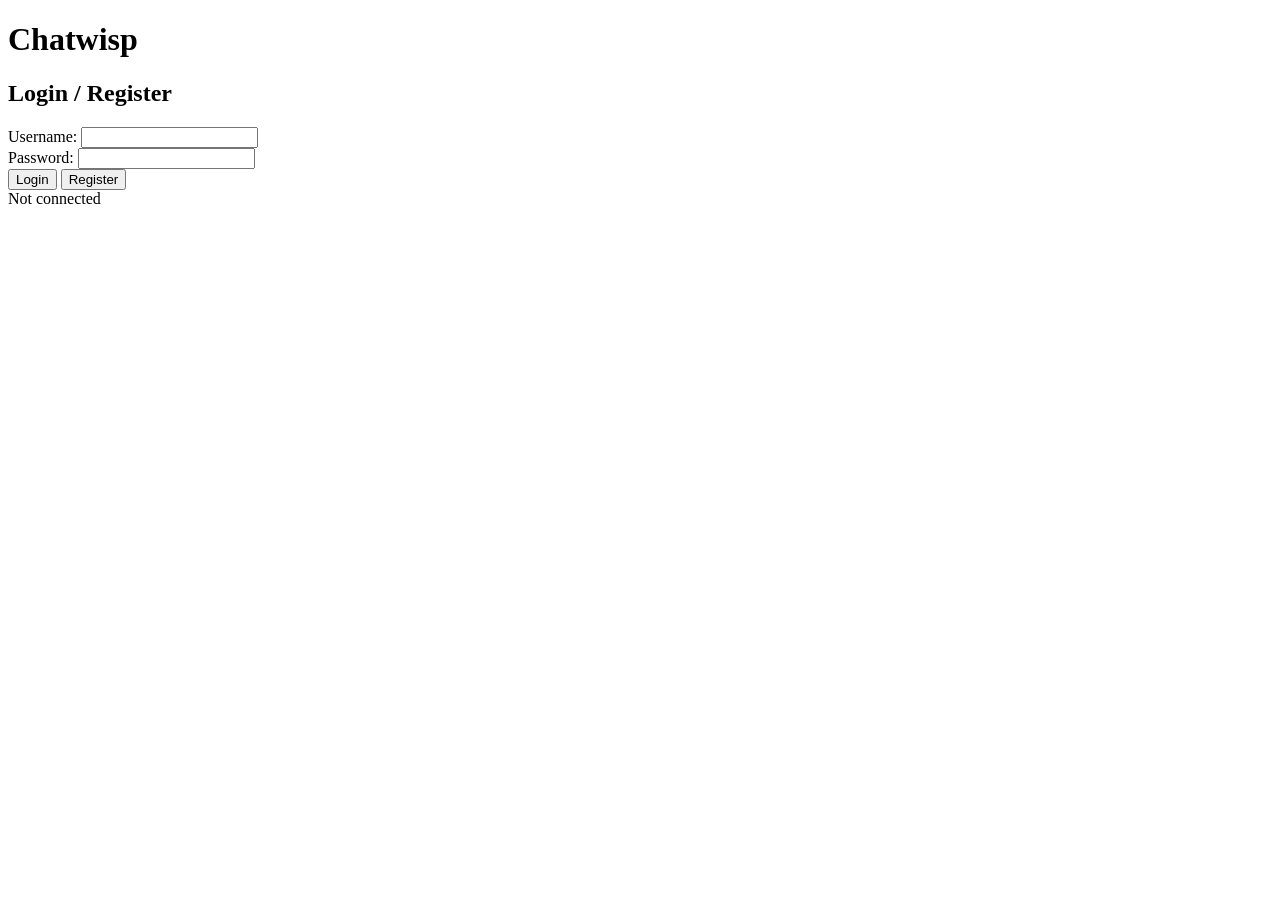
==== client_web/index.html @ 9fe75c47 "fix: use absolute paths for JS and CSS so they load from subpaths (/forums/...)" ====
<!DOCTYPE html>
<html lang="en">
<head>
<meta charset="UTF-8">
<meta name="viewport" content="width=device-width, initial-scale=1.0">
<title>Chatwisp - Accessible Forum v3.0.0</title>
<link rel="stylesheet" href="/style.css">
</head>
<body>
<div id="app">
  <header role="banner">
    <h1 id="app-title">Chatwisp</h1>
    <nav id="main-nav" role="navigation" aria-label="Main navigation" hidden>
      <button id="home-btn" class="nav-btn" onclick="showMainMenu()">Home</button>
      <button id="messages-btn" class="nav-btn" onclick="showDmList()">Messages</button>
      <button id="settings-btn" class="nav-btn" onclick="showSettings()">Settings</button>
    </nav>
  </header>

  <main id="main-content" role="main">
    <div id="view-login" class="view" aria-label="Login screen">
      <div id="topic-link-choice" hidden aria-label="Topic link notice">
        <p><strong>Topic Link Detected</strong> — Log in to go directly to the topic.</p>
        <button id="choice-browser-btn" onclick="continueInBrowser()">Dismiss</button>
        <hr>
      </div>
      <h2 id="login-title">Login / Register</h2>
      <form id="login-form" onsubmit="event.preventDefault(); doLogin();" aria-label="Login form">
        <div class="form-group">
          <label for="login-username">Username:</label>
          <input type="text" id="login-username" autocomplete="username">
        </div>
        <div class="form-group">
          <label for="login-password">Password:</label>
          <input type="password" id="login-password" autocomplete="current-password">
        </div>
        <div class="btn-group">
          <button type="submit" id="login-btn">Login</button>
          <button type="button" id="register-btn" onclick="doRegister()">Register</button>
        </div>
        <p id="login-error" role="alert" aria-live="assertive" class="error-text" hidden></p>
      </form>
    </div>

    <div id="view-main" class="view" hidden aria-label="Main menu">
      <section id="admin-controls" aria-label="Admin controls" hidden>
        <h3>Admin Controls</h3>
        <div class="btn-group">
          <button id="accounts-btn" onclick="showAccounts()">Manage Accounts</button>
          <button id="new-forum-btn" onclick="showCreateForum()">New Forum</button>
          <button id="set-motd-btn" onclick="showSetMotd()">Set MOTD</button>
          <button id="bot-controls-btn" onclick="showBotControls()">Official Account</button>
        </div>
      </section>

      <section id="top-controls" aria-label="Topic controls" hidden>
        <div class="btn-group">
          <button id="new-topic-btn" onclick="showCreateTopic()">New Topic</button>
          <button id="admin-topic-close-btn" onclick="adminCloseTopic()" hidden>Close Topic</button>
          <button id="admin-topic-reopen-btn" onclick="adminReopenTopic()" hidden>Reopen Topic</button>
          <button id="admin-topic-adminonly-btn" onclick="adminToggleAdminOnly()" hidden>Make Admin Only</button>
          <button id="admin-topic-delete-btn" onclick="adminDeleteTopic()" hidden>Delete Topic</button>
          <button id="copy-topic-link-btn" onclick="copyTopicLink()">Copy Topic Link</button>
        </div>
      </section>

      <section id="forum-section" aria-label="Forums list">
        <h2 id="section-title">Select Forum</h2>
        <div id="forum-list" role="list" aria-label="Available forums"></div>
      </section>

      <section id="topic-section" aria-label="Topics list" hidden>
        <h2 id="topic-section-title">Topics</h2>
        <div id="topic-list" role="list" aria-label="Topics"></div>
      </section>

      <section id="post-section" aria-label="Posts" hidden>
        <h2 id="post-section-title">Posts</h2>
        <div id="post-list" role="list" aria-label="Post contents"></div>
        <div id="reply-area" hidden>
          <h3>Write a Reply</h3>
          <textarea id="reply-content" rows="3" aria-label="Your reply"></textarea>
          <button id="send-reply-btn" onclick="sendReply()">Send Reply</button>
          <p id="topic-closed-msg" role="alert" class="info-text" hidden>This topic is closed. No new replies can be added.</p>
          <p id="topic-adminonly-msg" role="alert" class="info-text" hidden>This topic is admin only. Only admins can post here.</p>
        </div>
      </section>
    </div>

    <div id="view-dm-list" class="view" hidden aria-label="Messages">
      <h2>Messages</h2>
      <button onclick="showDmSearch()">New Message</button>
      <div id="dm-contacts-list" role="list" aria-label="Conversations"></div>
      <button onclick="showMainMenu()">Back to Main Menu</button>
    </div>

    <div id="view-dm-search" class="view" hidden aria-label="Search users">
      <h2>Search Users</h2>
      <div class="form-group">
        <label for="dm-search-input">Username:</label>
        <input type="text" id="dm-search-input" autocomplete="off" oninput="searchUsers()">
      </div>
      <div id="dm-search-results" role="list" aria-label="Search results"></div>
      <button onclick="showDmList()">Back to Messages</button>
    </div>

    <div id="view-dm-chat" class="view" hidden aria-label="Chat">
      <h2 id="dm-chat-title">Chat</h2>
      <div id="dm-message-list" role="list" aria-label="Messages"></div>
      <p id="dm-bot-noreply" class="info-text" hidden>This is the Chatwisp Official Account. You cannot reply to it.</p>
      <div id="dm-reply-area">
        <textarea id="dm-input" rows="2" aria-label="Type a message" onkeydown="if(event.key==='Enter'&&!event.shiftKey){event.preventDefault();sendDm();}"></textarea>
        <button id="dm-send-btn" onclick="sendDm()">Send</button>
      </div>
      <button onclick="showDmList()">Back to Messages</button>
    </div>

    <div id="view-settings" class="view" hidden aria-label="Settings">
      <h2>Settings</h2>
      <section aria-label="Forum signature">
        <h3>Forum Signature</h3>
        <p>This text will appear at the end of every post you make. Max 50 characters.</p>
        <div class="form-group">
          <label for="sig-input">Signature:</label>
          <input type="text" id="sig-input" maxlength="50" autocomplete="off" oninput="updateSigCounter()">
        </div>
        <p id="sig-counter" class="char-counter">0/50</p>
        <button onclick="saveSignature()">Save Signature</button>
      </section>
      <button onclick="showMainMenu()">Back to Main Menu</button>
    </div>

    <div id="view-accounts" class="view" hidden aria-label="Accounts management">
      <h2>User Accounts</h2>
      <div id="users-list" role="list" aria-label="User accounts"></div>
      <button onclick="showMainMenu()">Back to Main Menu</button>
    </div>

    <div id="view-create-topic" class="view" hidden aria-label="Create new topic">
      <h2>Create New Topic</h2>
      <form id="create-topic-form" onsubmit="event.preventDefault(); submitCreateTopic();">
        <div class="form-group">
          <label for="topic-title">Topic Title:</label>
          <input type="text" id="topic-title" autocomplete="off">
        </div>
        <div class="form-group">
          <label for="topic-content">First Post (optional):</label>
          <textarea id="topic-content" rows="5"></textarea>
        </div>
        <div class="form-group" id="topic-admin-only-group" hidden>
          <label>
            <input type="checkbox" id="topic-admin-only" value="1">
            Admin only (only admins can post)
          </label>
        </div>
        <div class="btn-group">
          <button type="submit">Create Topic</button>
          <button type="button" onclick="showMainMenu()">Cancel</button>
        </div>
      </form>
    </div>

    <div id="view-create-forum" class="view" hidden aria-label="Create new forum">
      <h2>Create New Forum</h2>
      <form id="create-forum-form" onsubmit="event.preventDefault(); submitCreateForum();">
        <div class="form-group">
          <label for="forum-name">Forum Name:</label>
          <input type="text" id="forum-name" autocomplete="off">
        </div>
        <div class="form-group">
          <label for="forum-desc">Description:</label>
          <input type="text" id="forum-desc" autocomplete="off">
        </div>
        <div class="btn-group">
          <button type="submit">Create Forum</button>
          <button type="button" onclick="showMainMenu()">Cancel</button>
        </div>
      </form>
    </div>

    <div id="view-bot-controls" class="view" hidden aria-label="Official Account controls">
      <h2>Official Account Controls</h2>
      <section aria-label="Send DM as Official Account">
        <h3>Send DM</h3>
        <div class="form-group">
          <label for="bot-dm-recipient">Recipient:</label>
          <input type="text" id="bot-dm-recipient" autocomplete="off">
        </div>
        <div class="form-group">
          <label for="bot-dm-content">Message:</label>
          <textarea id="bot-dm-content" rows="3"></textarea>
        </div>
        <button onclick="botSendDm()">Send DM</button>
      </section>
      <hr>
      <section aria-label="Broadcast to All Users">
        <h3>Broadcast</h3>
        <div class="form-group">
          <label for="bot-broadcast-content">Message:</label>
          <textarea id="bot-broadcast-content" rows="3"></textarea>
        </div>
        <button onclick="botBroadcast()">Broadcast</button>
      </section>
      <hr>
      <section aria-label="Create Post as Official Account">
        <h3>Create Post</h3>
        <div class="form-group">
          <label for="bot-post-topic">Topic ID:</label>
          <input type="text" id="bot-post-topic" autocomplete="off">
        </div>
        <div class="form-group">
          <label for="bot-post-content">Content:</label>
          <textarea id="bot-post-content" rows="3"></textarea>
        </div>
        <button onclick="botCreatePost()">Create Post</button>
      </section>
      <hr>
      <section aria-label="Create Topic as Official Account">
        <h3>Create Topic</h3>
        <div class="form-group">
          <label for="bot-topic-forum">Forum ID:</label>
          <input type="text" id="bot-topic-forum" autocomplete="off">
        </div>
        <div class="form-group">
          <label for="bot-topic-title">Title:</label>
          <input type="text" id="bot-topic-title" autocomplete="off">
        </div>
        <div class="form-group">
          <label for="bot-topic-content">First Post (optional):</label>
          <textarea id="bot-topic-content" rows="3"></textarea>
        </div>
        <button onclick="botCreateTopic()">Create Topic</button>
      </section>
      <button onclick="showMainMenu()">Back to Main Menu</button>
    </div>
  </main>

  <footer id="status-bar" role="status" aria-live="polite" aria-atomic="true">
    Not connected
  </footer>
</div>

<script src="/app.js"></script>
</body>
</html>
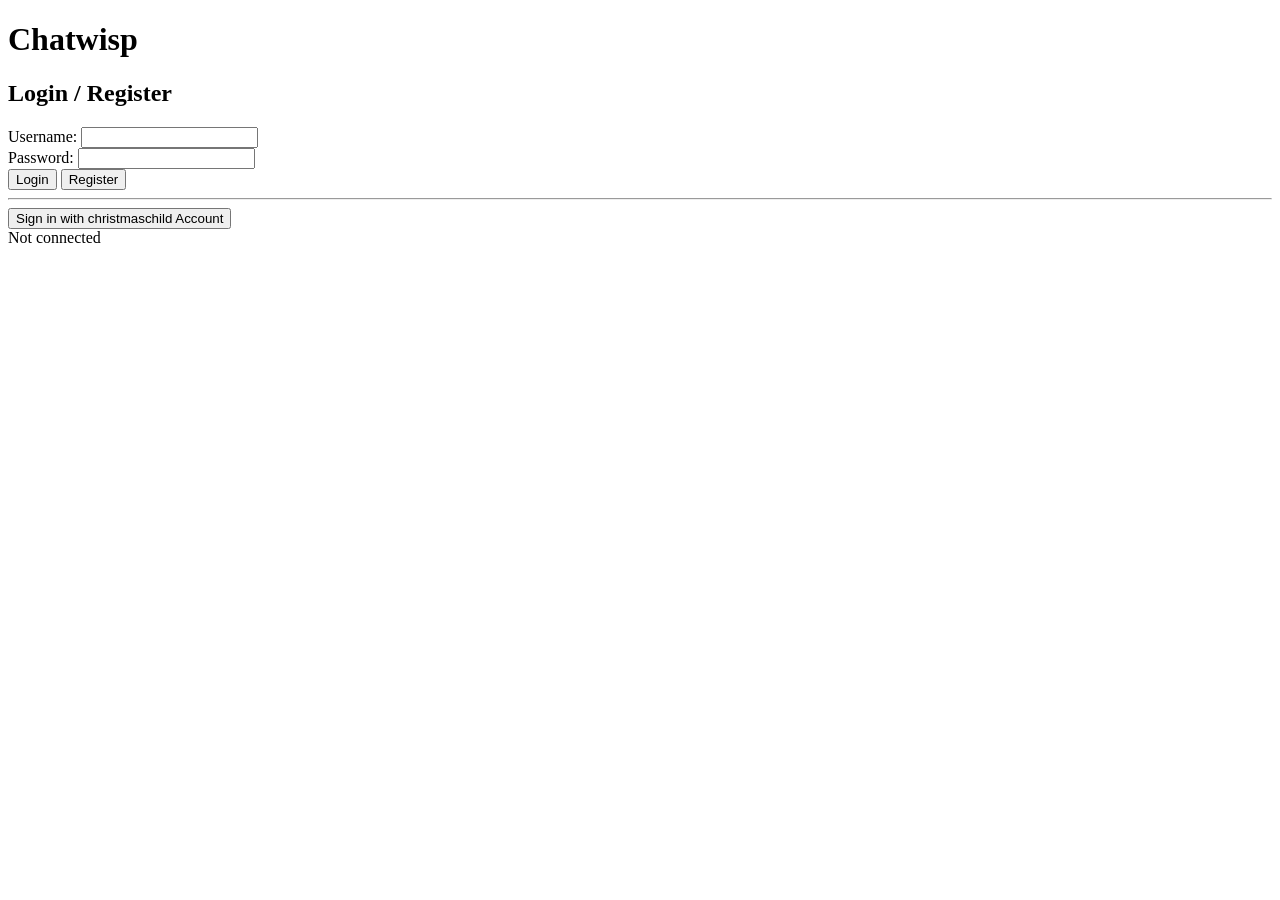
==== commit f450bc19: "v4.1.0: Add 'Sign in with christmaschild Account' OAuth2 login - Server: new /auth/callback HTTP end" ====
--- a/client_web/index.html
+++ b/client_web/index.html
@@ -2,8 +2,13 @@
 <html lang="en">
 <head>
 <meta charset="UTF-8">
-<meta name="viewport" content="width=device-width, initial-scale=1.0">
-<title>Chatwisp - Accessible Forum v3.0.0</title>
+<meta name="viewport" content="width=device-width, initial-scale=1.0, viewport-fit=cover">
+<meta name="apple-mobile-web-app-capable" content="yes">
+<meta name="apple-mobile-web-app-status-bar-style" content="black-translucent">
+<meta name="apple-mobile-web-app-title" content="Chatwisp">
+<link rel="manifest" href="/manifest.json">
+<link rel="apple-touch-icon" href="/icons/icon-192.png">
+<title>Chatwisp - Accessible Forum v4.0.0</title>
 <link rel="stylesheet" href="/style.css">
 </head>
 <body>
@@ -40,6 +45,19 @@
         </div>
         <p id="login-error" role="alert" aria-live="assertive" class="error-text" hidden></p>
       </form>
+      <div id="ccauth-section">
+        <hr class="auth-divider">
+        <button id="ccauth-btn" onclick="startCcauthLogin()">Sign in with christmaschild Account</button>
+      </div>
+      <div id="ccauth-username-prompt" hidden>
+        <p>Choose a username for your new account:</p>
+        <div class="form-group">
+          <label for="ccauth-username">Username:</label>
+          <input type="text" id="ccauth-username" minlength="3" placeholder="At least 3 characters">
+        </div>
+        <button onclick="completeCcauthRegistration()">Create Account</button>
+        <p id="ccauth-register-error" role="alert" class="error-text" hidden></p>
+      </div>
     </div>
 
     <div id="view-main" class="view" hidden aria-label="Main menu">
@@ -62,6 +80,25 @@
           <button id="admin-topic-delete-btn" onclick="adminDeleteTopic()" hidden>Delete Topic</button>
           <button id="copy-topic-link-btn" onclick="copyTopicLink()">Copy Topic Link</button>
         </div>
+      </section>
+
+      <section id="voice-section" aria-label="Voice channels" hidden>
+        <h3>Voice Channels</h3>
+        <div id="voice-now" class="voice-now" hidden>
+          <span id="voice-channel-name"></span>
+          <span id="voice-members-list"></span>
+          <div class="btn-group">
+            <button id="voice-leave-btn" onclick="voiceLeave()">Leave</button>
+            <button id="voice-mute-btn" onclick="voiceToggleMute()">Mute</button>
+            <button id="voice-deafen-btn" onclick="voiceToggleDeafen()">Deafen</button>
+          </div>
+        </div>
+        <div id="voice-channel-list" role="list" aria-label="Available voice channels"></div>
+        <div id="voice-create-area" hidden>
+          <input type="text" id="voice-create-name" placeholder="Channel name" maxlength="50">
+          <button onclick="voiceCreate()">Create</button>
+        </div>
+        <button id="voice-show-create-btn" onclick="voiceToggleCreateForm()" hidden>New Voice Channel</button>
       </section>
 
       <section id="forum-section" aria-label="Forums list">
